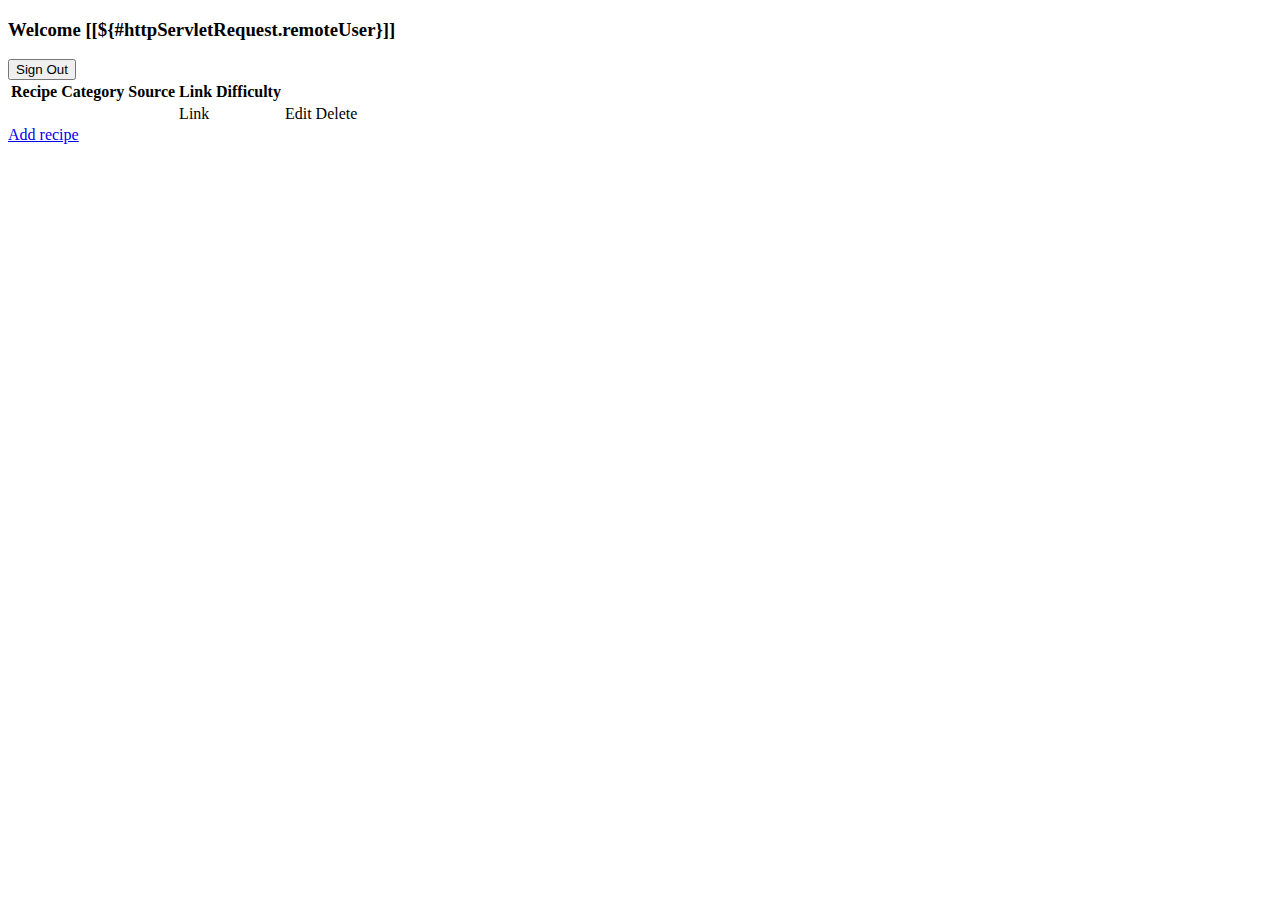
==== src/main/resources/templates/index.html @ 5d94a9ce "first commit" ====
<!DOCTYPE HTML>
<html xmlns:th="http://www.thymeleaf.org" xmlns:sec="http://www.thymeleaf.org/thymeleaf-extras-springsecurity5">
<head>
    <title>Recipe Bank</title>
    <meta http-equiv="Content-Type" content="text/html; charset=UTF-8" />
</head>
<body> 
	<div>
		<h3 th:inline="text">Welcome [[${#httpServletRequest.remoteUser}]]</h3>
			<form th:action="@{/logout}" method="post">
				<input type="submit" value="Sign Out"/>
			</form>
		<table>
			<tr>
			<th>Recipe</th>
			<th>Category</th>
			<th>Source</th>
			<th>Link</th>
			<th>Difficulty</th>
			<th sec:authorize="hasAuthority('ADMIN')"> </th>
			<th sec:authorize="hasAuthority('ADMIN')"> </th>
			</tr>
			<tr th:each="recipe : ${recipes}">
			<td th:text="${recipe.name}"></td>
			<td th:text="${recipe.category.name}"></td>
			<td th:text="${recipe.source}"></td>
			<td><a th:href="${recipe.link}">Link</a></td>
			<td th:text="${recipe.difficultylevel}"></td>
			<td sec:authorize="hasAuthority('ADMIN')"><a th:href="@{/editrecipe/{id}(id=${recipe.id})}">Edit</a></td>
			<td sec:authorize="hasAuthority('ADMIN')"><a th:href="@{/delete/{id}(id=${recipe.id})}">Delete</a></td>
		</table>
		<a sec:authorize="hasAuthority('ADMIN')" href="/addrecipe">Add recipe</a>
	</div>
</body>
</html>
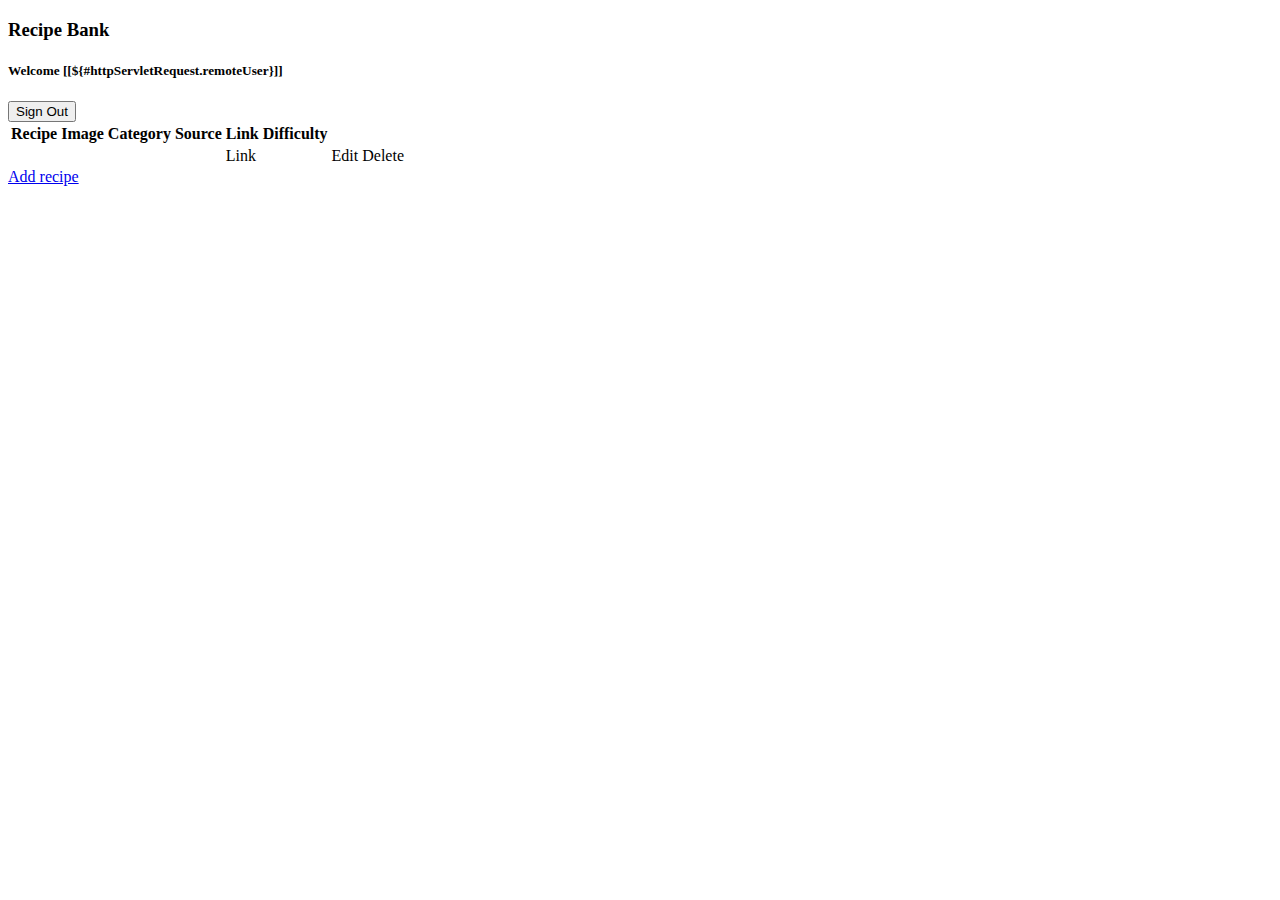
==== commit befe47e7: "second commit" ====
--- a/src/main/resources/templates/index.html
+++ b/src/main/resources/templates/index.html
@@ -1,18 +1,21 @@
 <!DOCTYPE HTML>
 <html xmlns:th="http://www.thymeleaf.org" xmlns:sec="http://www.thymeleaf.org/thymeleaf-extras-springsecurity5">
+<link type="text/css" rel="stylesheet" href="/css/sakura.css" th:href="@{/css/sakura.css}" >
 <head>
     <title>Recipe Bank</title>
     <meta http-equiv="Content-Type" content="text/html; charset=UTF-8" />
 </head>
 <body> 
 	<div>
-		<h3 th:inline="text">Welcome [[${#httpServletRequest.remoteUser}]]</h3>
+		<h3>Recipe Bank</h3>
+		<h5 th:inline="text">Welcome [[${#httpServletRequest.remoteUser}]]</h5>
 			<form th:action="@{/logout}" method="post">
 				<input type="submit" value="Sign Out"/>
 			</form>
 		<table>
 			<tr>
 			<th>Recipe</th>
+			<th>Image</th>
 			<th>Category</th>
 			<th>Source</th>
 			<th>Link</th>
@@ -22,6 +25,7 @@
 			</tr>
 			<tr th:each="recipe : ${recipes}">
 			<td th:text="${recipe.name}"></td>
+			<td th:text="x"></td>
 			<td th:text="${recipe.category.name}"></td>
 			<td th:text="${recipe.source}"></td>
 			<td><a th:href="${recipe.link}">Link</a></td>
@@ -29,6 +33,7 @@
 			<td sec:authorize="hasAuthority('ADMIN')"><a th:href="@{/editrecipe/{id}(id=${recipe.id})}">Edit</a></td>
 			<td sec:authorize="hasAuthority('ADMIN')"><a th:href="@{/delete/{id}(id=${recipe.id})}">Delete</a></td>
 		</table>
+		
 		<a sec:authorize="hasAuthority('ADMIN')" href="/addrecipe">Add recipe</a>
 	</div>
 </body>
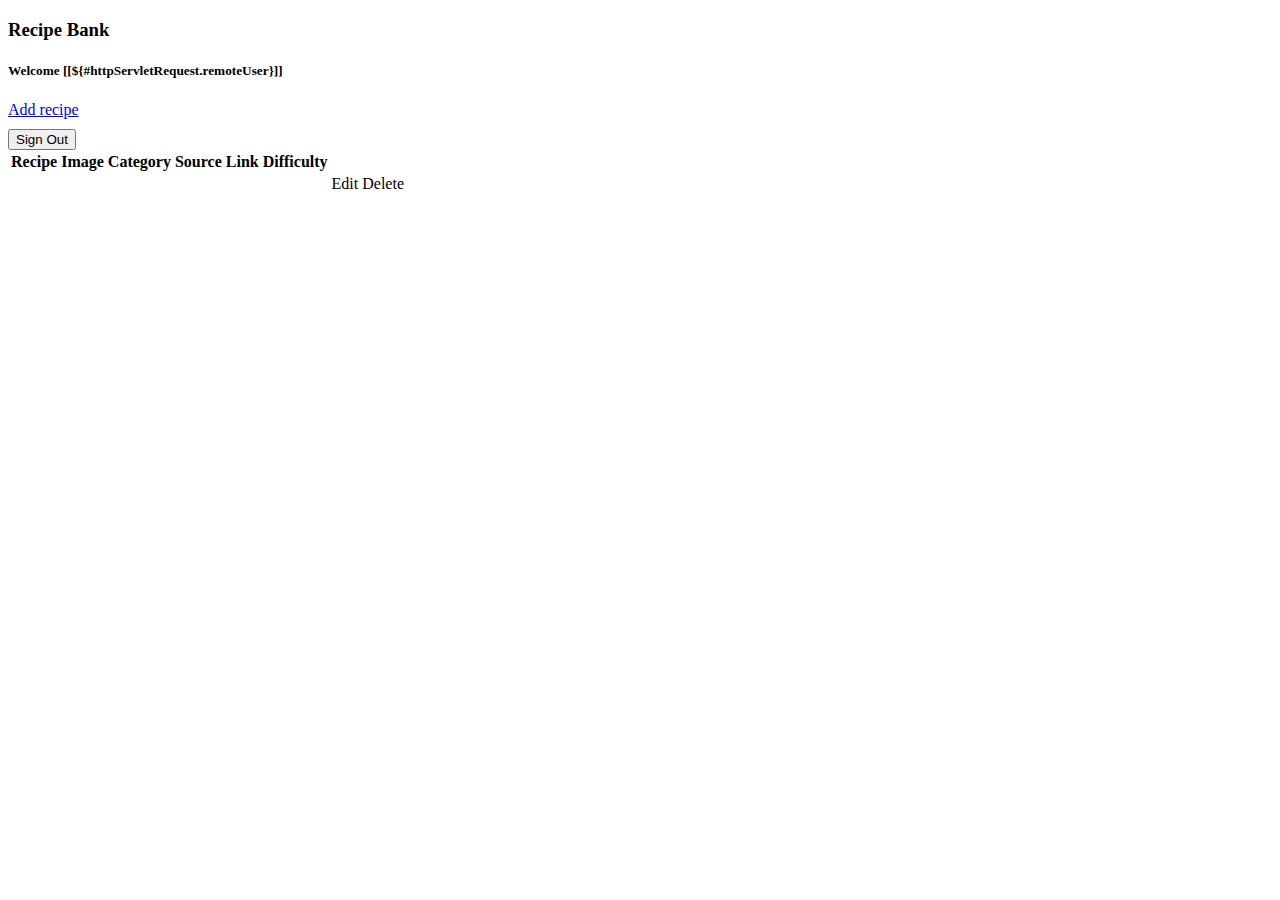
==== commit f5886631: "ready for heroku deployment" ====
--- a/src/main/resources/templates/index.html
+++ b/src/main/resources/templates/index.html
@@ -9,9 +9,11 @@
 	<div>
 		<h3>Recipe Bank</h3>
 		<h5 th:inline="text">Welcome [[${#httpServletRequest.remoteUser}]]</h5>
-			<form th:action="@{/logout}" method="post">
-				<input type="submit" value="Sign Out"/>
-			</form>
+		<a sec:authorize="hasAuthority('ADMIN')" href="/addrecipe">Add recipe</a>
+		<div style="clear: both; display: block; height: 10px;"></div>
+		<form th:action="@{/logout}" method="post">
+			<input type="submit" value="Sign Out"/>
+		</form>
 		<table>
 			<tr>
 			<th>Recipe</th>
@@ -25,16 +27,15 @@
 			</tr>
 			<tr th:each="recipe : ${recipes}">
 			<td th:text="${recipe.name}"></td>
-			<td th:text="x"></td>
+			<td><img th:src="${recipe.photosImagePath}" /></td>
 			<td th:text="${recipe.category.name}"></td>
 			<td th:text="${recipe.source}"></td>
-			<td><a th:href="${recipe.link}">Link</a></td>
+			<td><a th:href="${recipe.link}" th:text="${recipe.link}"></a></td>
 			<td th:text="${recipe.difficultylevel}"></td>
 			<td sec:authorize="hasAuthority('ADMIN')"><a th:href="@{/editrecipe/{id}(id=${recipe.id})}">Edit</a></td>
 			<td sec:authorize="hasAuthority('ADMIN')"><a th:href="@{/delete/{id}(id=${recipe.id})}">Delete</a></td>
+			
 		</table>
-		
-		<a sec:authorize="hasAuthority('ADMIN')" href="/addrecipe">Add recipe</a>
 	</div>
 </body>
 </html>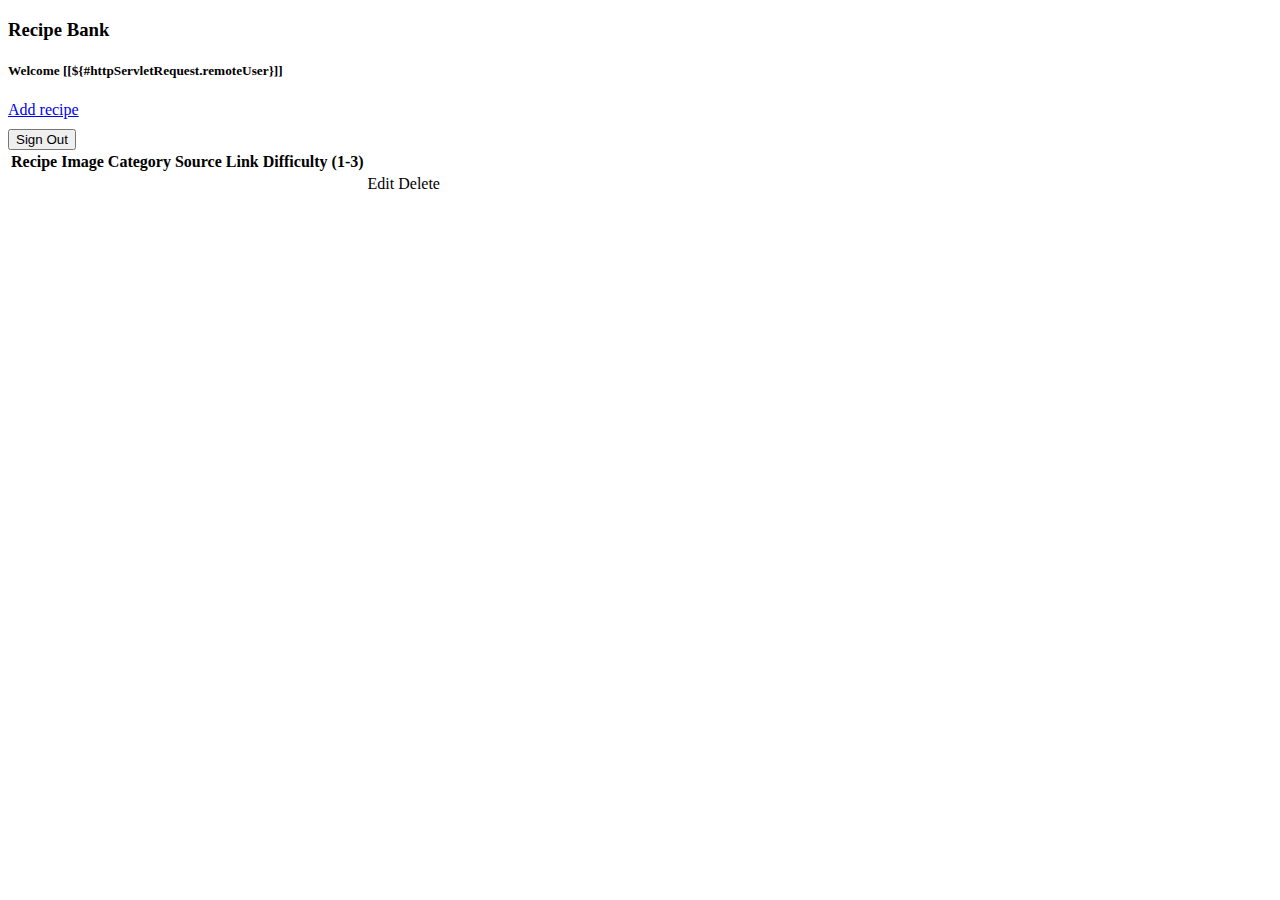
==== commit 10dd93b9: "mysql" ====
--- a/src/main/resources/templates/index.html
+++ b/src/main/resources/templates/index.html
@@ -21,7 +21,7 @@
 			<th>Category</th>
 			<th>Source</th>
 			<th>Link</th>
-			<th>Difficulty</th>
+			<th>Difficulty (1-3)</th>
 			<th sec:authorize="hasAuthority('ADMIN')"> </th>
 			<th sec:authorize="hasAuthority('ADMIN')"> </th>
 			</tr>
